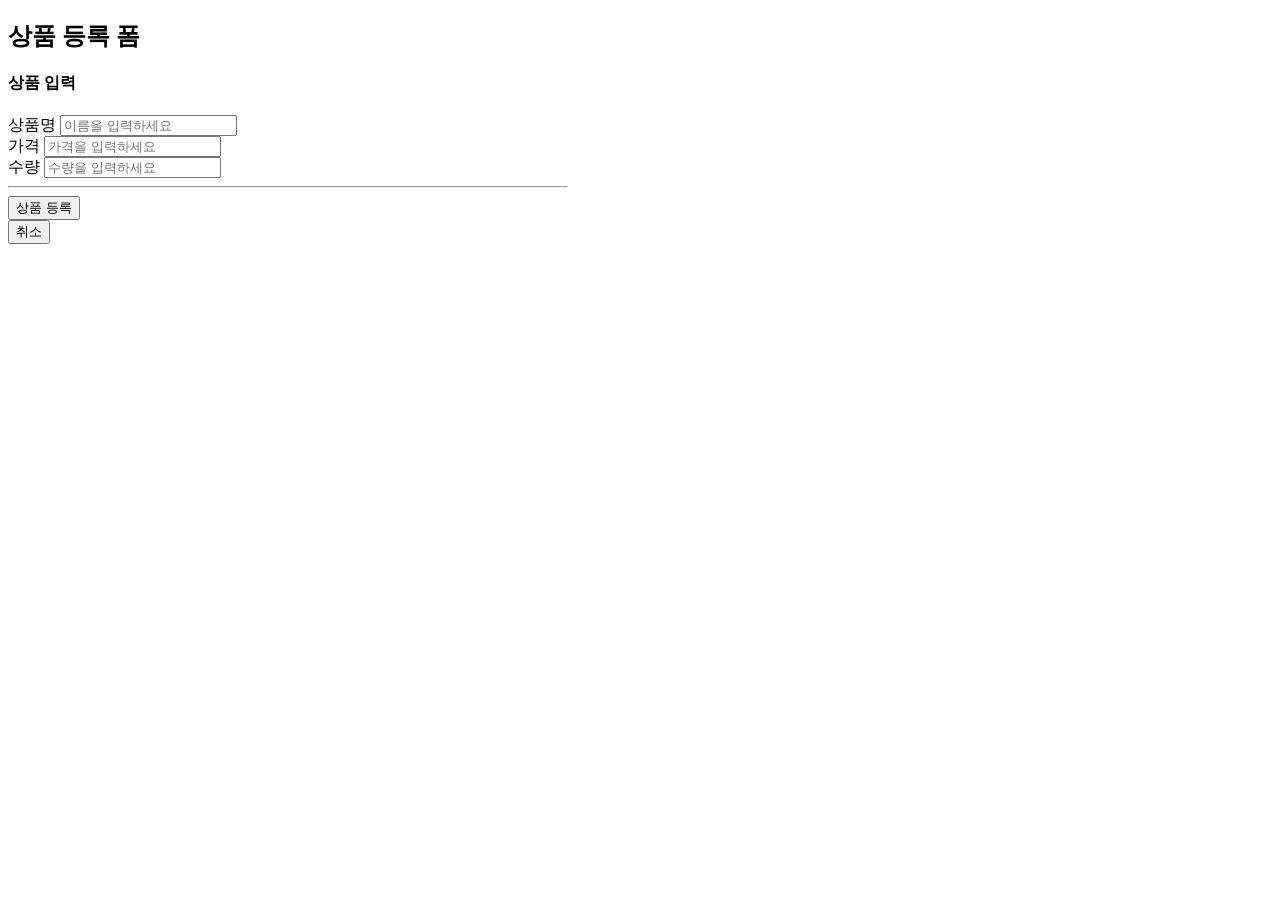
==== src/main/resources/templates/form/addForm.html @ 04199ff9 "디렉토리 및 코드 경로 basic -> form 으로 수정" ====
<!DOCTYPE HTML>
<html>
<html xmlns:th="http://www.thymeleaf.org">
  <meta charset="utf-8">
  <link th:href="@{/css/bootstrap.min.css}"
        href="../css/bootstrap.min.css" rel="stylesheet">
  <style>
    .container {
      max-width: 560px;
    }
  </style>
</head>
<body>
<div class="container">
  <div class="py-5 text-center">
    <h2>상품 등록 폼</h2>
  </div>
  <h4 class="mb-3">상품 입력</h4>
  <form action="item.html" th:action method="post">
    <div>
      <label for="itemName">상품명</label>
      <input type="text" id="itemName" name="itemName" class="form-control" placeholder="이름을 입력하세요">
    </div>
    <div>
      <label for="price">가격</label>
      <input type="text" id="price" name="price" class="form-control"
             placeholder="가격을 입력하세요">
    </div>
    <div>
      <label for="quantity">수량</label>
      <input type="text" id="quantity" name="quantity" class="form-control" placeholder="수량을 입력하세요">
    </div>
    <hr class="my-4">
    <div class="row">
      <div class="col">
        <button class="w-100 btn btn-primary btn-lg" type="submit">상품
          등록</button>
      </div>
      <div class="col">
        <button class="w-100 btn btn-secondary btn-lg"
                onclick="location.href='items.html'"
                th:onclick="|location.href='@{/form/items}'|"
                type="button">취소</button>
      </div>
    </div>
  </form>
</div> <!-- /container -->
</body>
</html>
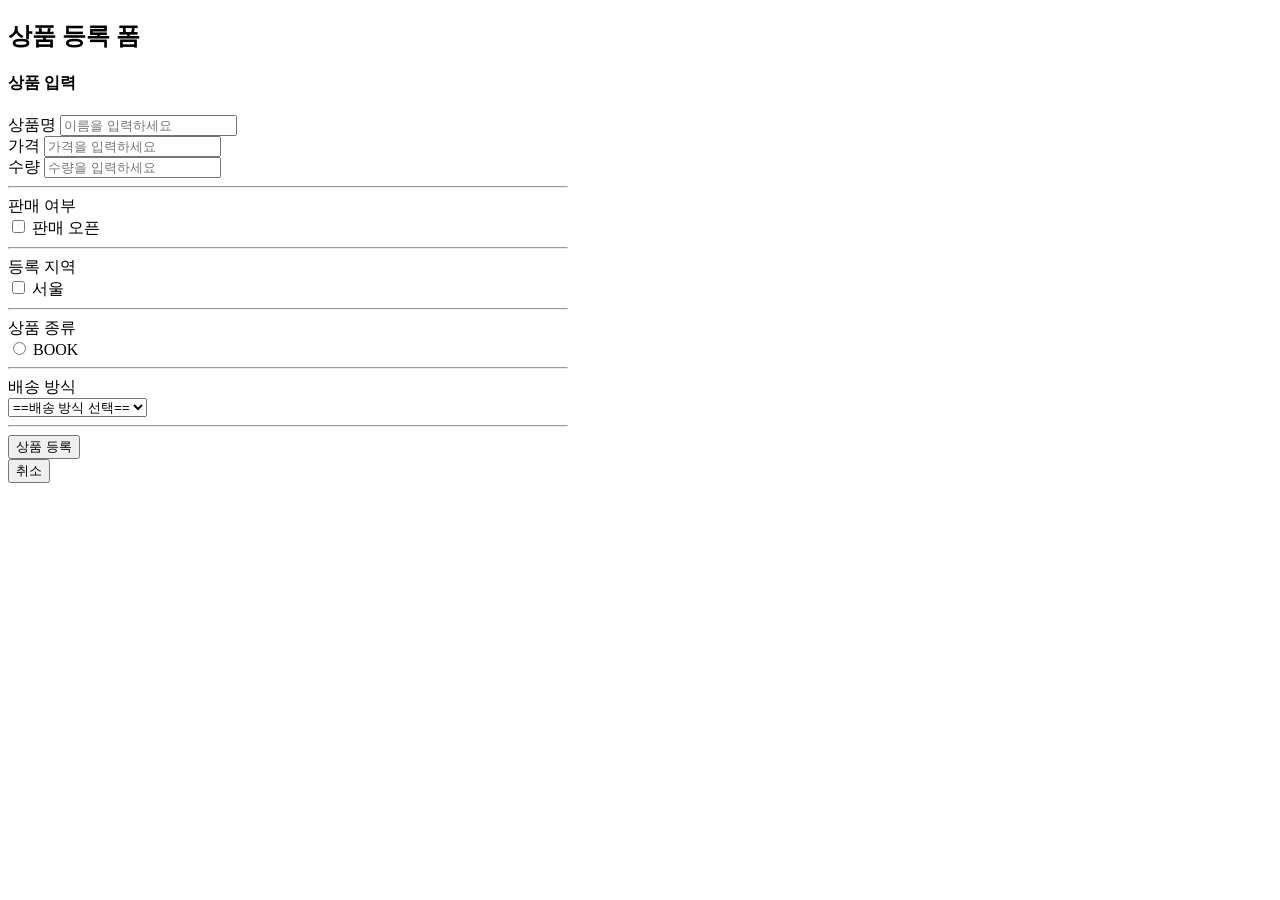
==== commit 88f7c21d: "타임리프 - 스프링 통합과 폼 - finished" ====
--- a/src/main/resources/templates/form/addForm.html
+++ b/src/main/resources/templates/form/addForm.html
@@ -16,25 +16,69 @@
     <h2>상품 등록 폼</h2>
   </div>
   <h4 class="mb-3">상품 입력</h4>
-  <form action="item.html" th:action method="post">
+  <form action="item.html" th:action th:object="${item}" method="post">
     <div>
       <label for="itemName">상품명</label>
-      <input type="text" id="itemName" name="itemName" class="form-control" placeholder="이름을 입력하세요">
+      <input type="text" id="itemName" th:field="*{itemName}" class="form-control" placeholder="이름을 입력하세요">
     </div>
     <div>
       <label for="price">가격</label>
-      <input type="text" id="price" name="price" class="form-control"
+      <input type="text" id="price" th:field="*{price}" class="form-control"
              placeholder="가격을 입력하세요">
     </div>
     <div>
       <label for="quantity">수량</label>
-      <input type="text" id="quantity" name="quantity" class="form-control" placeholder="수량을 입력하세요">
+      <input type="text" id="quantity" th:field="*{quantity}" class="form-control" placeholder="수량을 입력하세요">
     </div>
     <hr class="my-4">
+
+    <!-- single checkbox -->
+    <div>판매 여부</div>
+    <div>
+      <div class="form-check">
+        <input type="checkbox" id="open" th:field="*{open}" class="form-check-input">
+<!--        <input type="hidden" name="_open" value="on"> &lt;!&ndash; 히든 필드 추가 &ndash;&gt;-->
+        <label for="open" class="form-check-label">판매 오픈</label>
+      </div>
+    </div>
+    <hr class="my-4">
+
+    <!-- multi checkbox -->
+    <div>
+      <div>등록 지역</div>
+      <div th:each="region : ${regions}" class="form-check form-check-inline">
+        <input type="checkbox" th:field="*{regions}" th:value="${region.key}" class="form-check-inline">
+        <label th:for="${#ids.prev('regions')}" th:text="${region.value}" class="form-check-label">서울</label>
+      </div>
+    </div>
+    <hr class="my-4">
+
+    <!-- radio button -->
+    <div>
+      <div>상품 종류</div>
+      <div th:each="type : ${itemTypes}">
+        <input type="radio" th:field="*{itemType}" th:value="${type.name()}" class="form-check-inline">
+        <label th:for="${#ids.prev('itemType')}" th:text="${type.description}" class="form-check-label">
+          BOOK
+        </label>
+      </div>
+    </div>
+    <hr class="my-4">
+
+    <!-- select -->
+    <div>
+      <div>배송 방식</div>
+      <select th:field="*{deliveryCode}" class="form-select">
+        <option value="">==배송 방식 선택==</option>
+        <option th:each="deliveryCode : ${deliveryCodes}" th:value="${deliveryCode.code}"
+                th:text="${deliveryCode.displayName}">FAST</option>
+      </select>
+    </div>
+    <hr class="my-4">
+
     <div class="row">
       <div class="col">
-        <button class="w-100 btn btn-primary btn-lg" type="submit">상품
-          등록</button>
+        <button class="w-100 btn btn-primary btn-lg" type="submit">상품 등록</button>
       </div>
       <div class="col">
         <button class="w-100 btn btn-secondary btn-lg"
